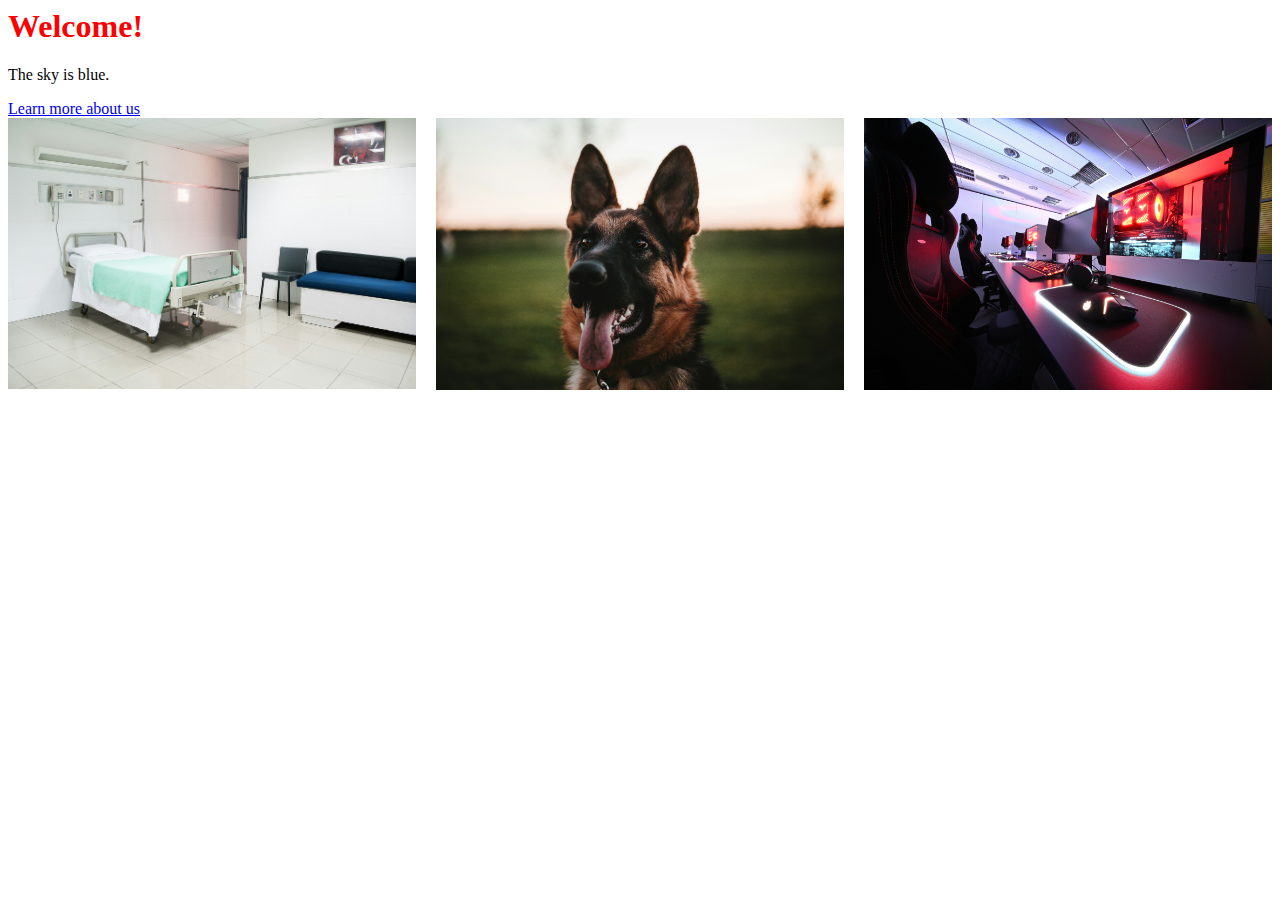
==== index.html @ 6a62f292 "My first commit" ====
<html lang="en">
<head>
    <meta charset="UTF-8">
    <meta name="viewport" content="width=device-width, initial-scale=1.0">
    <title>My Page</title>
    <link rel="stylesheet" href="style.css">
</head>
<body>
    <h1>Welcome!</h1>
    <p>The sky is blue.</p>
    <a href="about.html">Learn more about us</a>
<div class="photos">
    <img src="images/patient-room.jpg" alt="A patient room">
    <img src="images/german-shepherd.jpg" alt="A german shepherd">
    <img src="images/red-computer.jpg" alt="A red computer">
</div>
</body>
</html>
---- style.css ----
h1 {
    color:red;
}

.photos img {
    width:100%;
}

.photos {
    display:grid;
    grid-template-columns: 1fr 1fr 1fr;
    grid-column-gap: 20px;
}
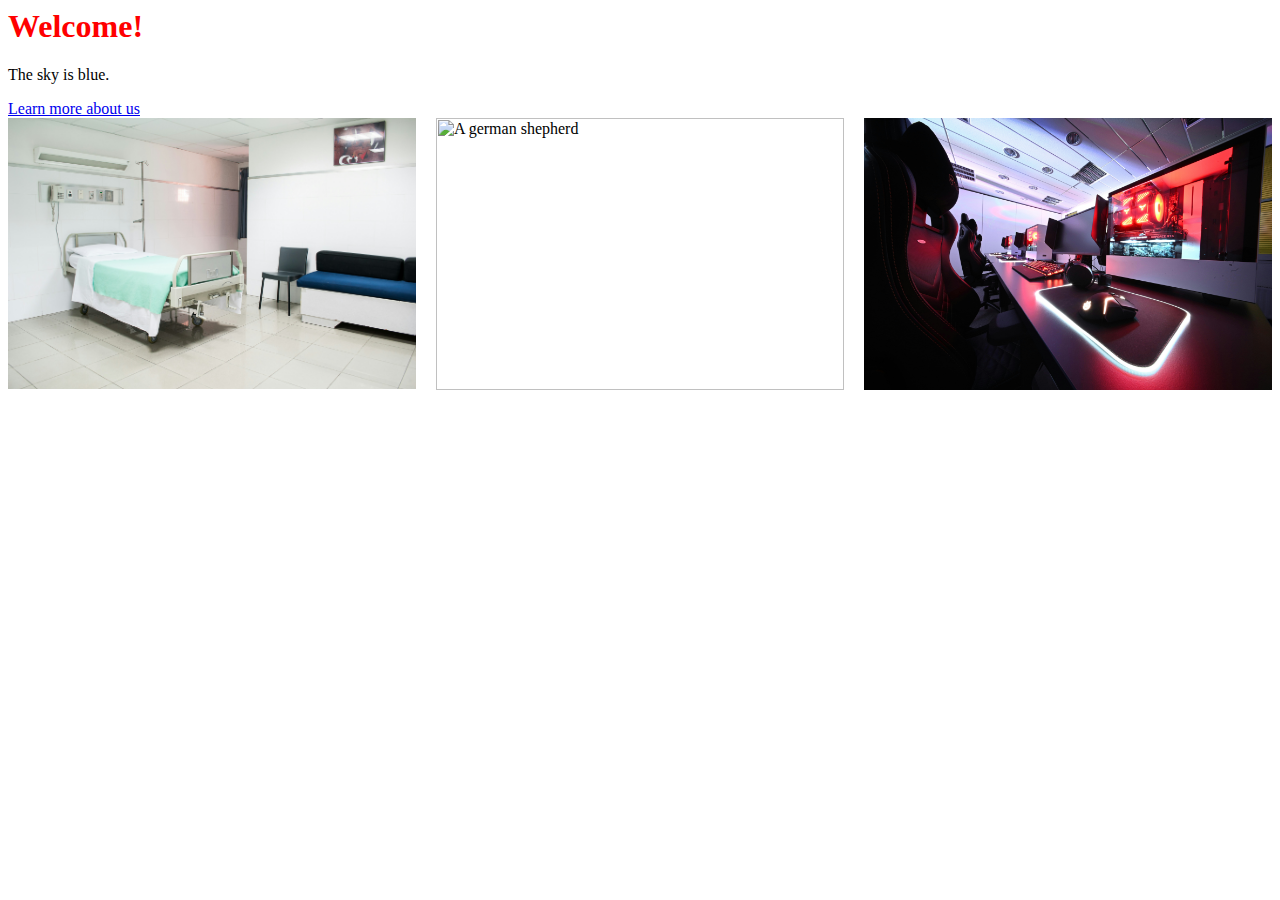
==== commit 7f6eaef6: "Update index.html" ====
--- a/index.html
+++ b/index.html
@@ -11,8 +11,8 @@
     <a href="about.html">Learn more about us</a>
 <div class="photos">
     <img src="images/patient-room.jpg" alt="A patient room">
-    <img src="images/german-shepherd.jpg" alt="A german shepherd">
+    <img src="images/football-field.jpg" alt="A german shepherd">
     <img src="images/red-computer.jpg" alt="A red computer">
 </div>
 </body>
-</html>+</html>
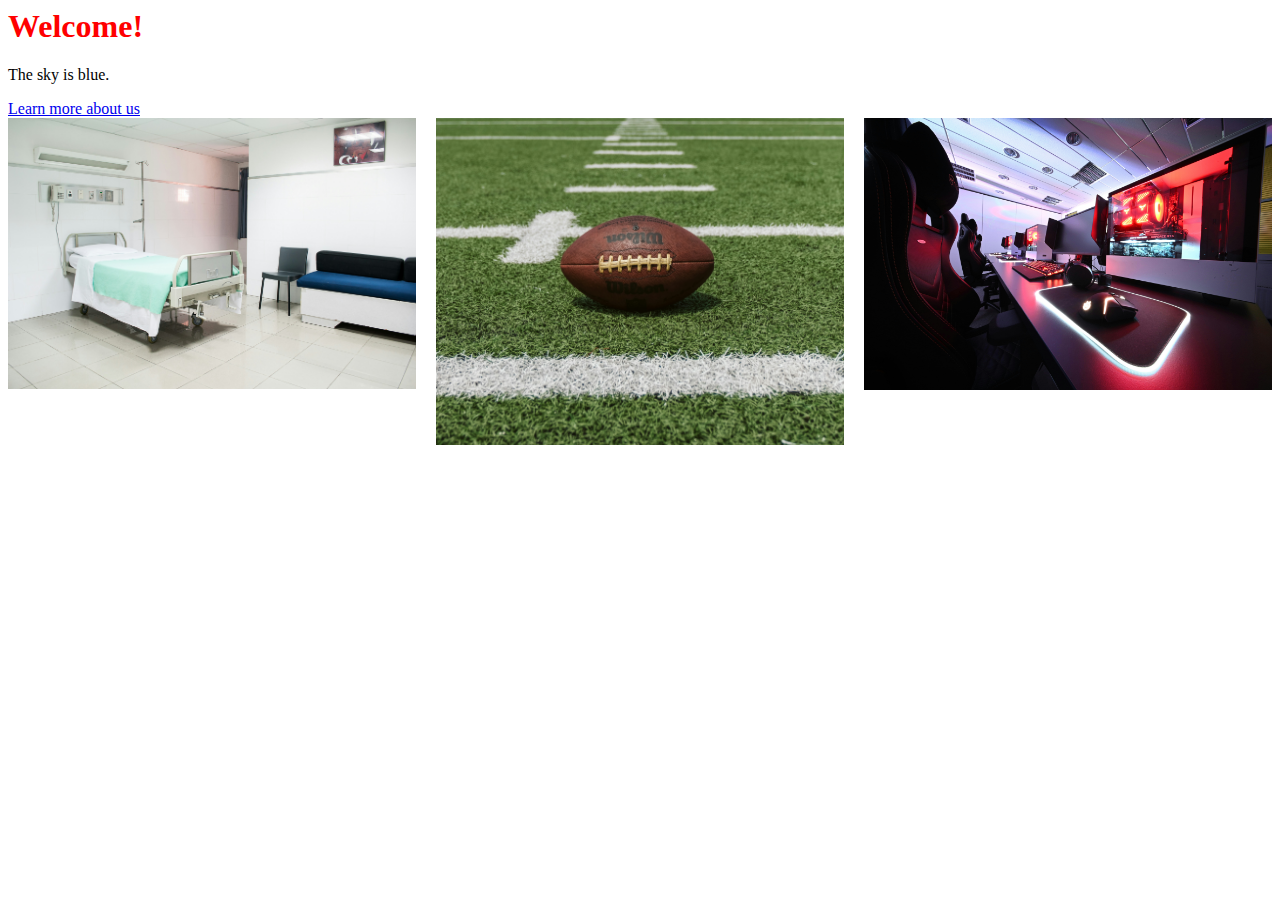
==== commit 3de62a3c: "Changed dog to football field" ====
--- a/index.html
+++ b/index.html
@@ -11,7 +11,7 @@
     <a href="about.html">Learn more about us</a>
 <div class="photos">
     <img src="images/patient-room.jpg" alt="A patient room">
-    <img src="images/football-field.jpg" alt="A german shepherd">
+    <img src="images/football-field.jpg" alt="A football field">
     <img src="images/red-computer.jpg" alt="A red computer">
 </div>
 </body>
